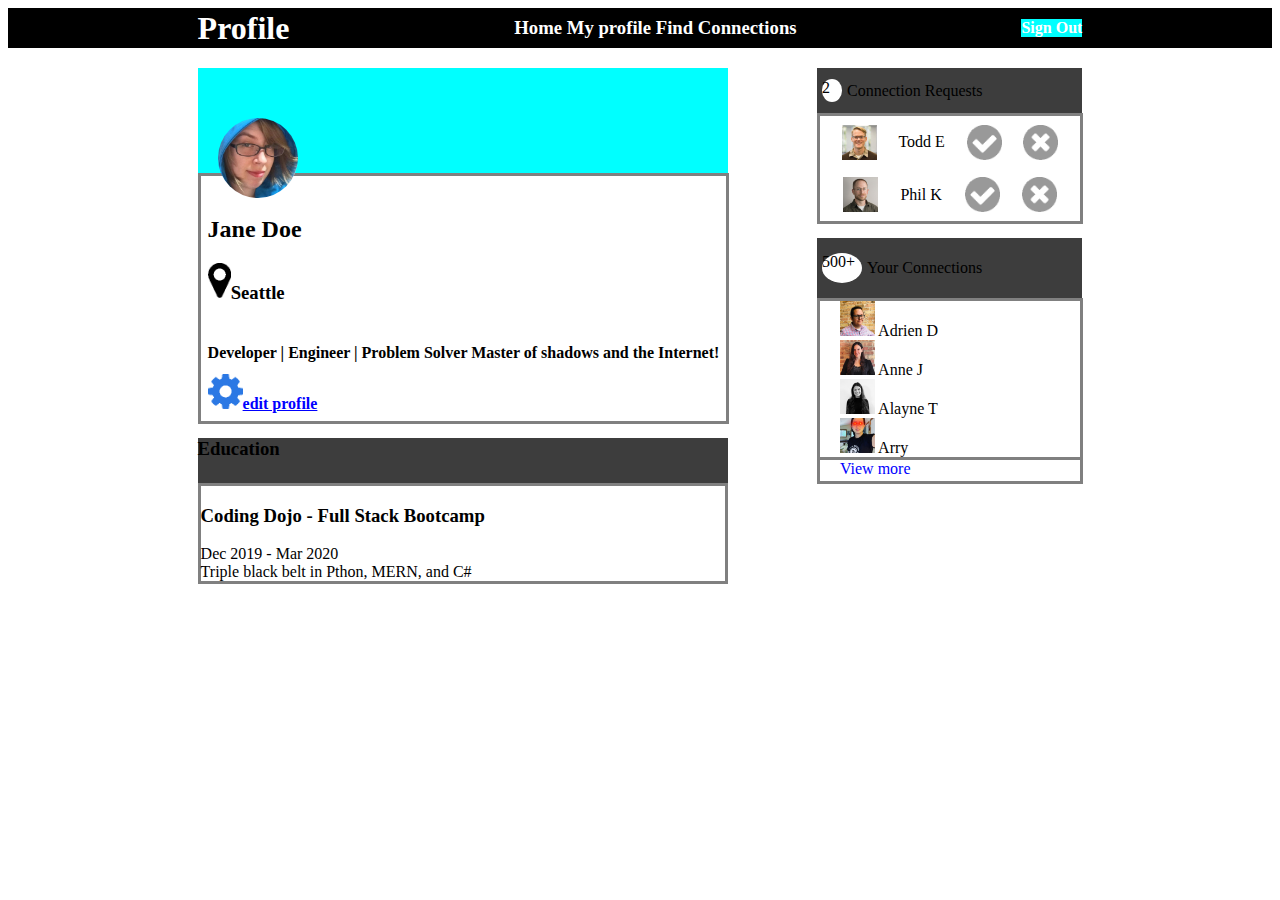
==== Profile Page/index.html @ 399c104f "Profile Page" ====
<!DOCTYPE html>
<html lang="en">
<head>
    <meta charset="UTF-8">
    <meta http-equiv="X-UA-Compatible" content="IE=edge">
    <meta name="viewport" content="width=device-width, initial-scale=1.0">
    <title>Document</title>
    <link rel="stylesheet" href="style.css">
</head>
<body>
    <div id="navbar">
        <div><h1>Profile</h1></div>
        <div id="navcat"><h3> Home   My profile  Find Connections</h3></div>
        <div id="signout"> <b>Sign Out</b></div>
    </div>
    <div id="page">
        <div id="mainpage">
            <div id="profile">
                <div id="proftop">
                    <img id="pfp" src="jane-m.jpg" alt="pfp">
                </div>
                <div id="profbot">
                    <div id="profname"><h2>Jane Doe</h2></div>
                    <div id="location">
                        <img id="marker" src="map-marker.png" alt="map marker"><h3>Seattle</h3>
                    </div>
                    <div id="description">
                        <h4>Developer | Engineer | Problem Solver Master of shadows and the Internet!</h4>
                    </div>
                    <div id="setting">
                        <img id="settings" src="gear.png" alt="gear"><h4><u>edit profile</u></h3>
                    </div>
                </div>
            </div>
            <div id="education">
                <div id="edutop"><h3>Education</h3></div>
                <div id="edubot">
                    <div><h3>Coding Dojo - Full Stack Bootcamp</h3></div>
                    <div id="time">Dec 2019 - Mar 2020</div>
                    <div>Triple black belt in Pthon, MERN, and C#</div>
                </div>
            </div>
        </div>
        <div id="sidepage">
            <div id="conreq">
                <div id="contop">
                    <div id="connum">2</div>
                    Connection Requests
                </div>
                <div id="conbot">
                    <div id="conpeople">
                        <img id="picture" src="todd-s.jpg" alt="Todd">Todd E <img id="picture" src="accept-circle.png" alt="accept"><img id="picture" src="close-circle.png" alt="close">
                    </div>
                    <div id="conpeople">
                        <img id="picture" src="phil-s.jpg" alt="Phil">Phil K <img id="picture" src="accept-circle.png" alt="accept"><img id="picture" src="close-circle.png" alt="close">
                    </div>
                </div>
            </div>
            <div id="yourcon">
                <div id="yourtop">
                    <div id="yournum">500+ </div>
                    Your Connections
                </div>
                <div id="yourbot">
                    <div id="yourpeople">
                        <img id="picture" src="adrien-s.jpg" alt="Adrien"> Adrien D
                    </div>
                    <div id="yourpeople">
                        <img id="picture" src="anne-s.jpg" alt="Adrien"> Anne J
                    </div>
                    <div id="yourpeople">
                        <img id="picture" src="alayne-s.jpg" alt="Adrien"> Alayne T
                    </div>
                    <div id="yourpeople">
                        <img id="picture" src="arry-s.jpg" alt="Arry"> Arry
                    </div>
                    <div id="viewmore">
                        <div id="viewbutton">View more</div>
                    </div>
                </div>
            </div>
        </div>
    </div>
</body>
</html>
---- Profile Page/style.css ----
#navbar{
    height: 40px;
    background-color: black;
    color: white;
    display: flex;
    margin: auto;
    justify-content: space-between;
    align-items: center;
    padding-left: 15%;
    padding-right: 15%;
    margin-bottom: 20px;
}

#navcat{
    display: flex;
    justify-content: space-evenly;
}

#signout{
    justify-self: right;
    background-color: cyan;
}

#page{
    height: auto;
    padding-left: 15%;
    padding-right: 15%;
    display: flex;
    justify-content: space-between;
}

#mainpage{
    background-color: white;
    height: 700px;
    width: 60%;
}

#sidepage{
    height: 700px;
    width: 30%;
}

#profile{
    background-color: brown;
    height: 350px;
    width: 100%;
    margin-bottom: 20px;
}

#proftop{
    background-color: cyan;
    height: 30%;
    width: 100%;
}

#profbot{
    background-color: white;
    height: 70%;
    width: 99%;
    border: 3px solid gray;
}

#pfp{
    height: 80px;
    width: 80px;
    border-radius: 50%;
    position: relative;
    left: 20px;
    bottom: -50px;
}

#profname{
    margin-top: 40px;
    margin-left: 7px;
}

#location{
    display: flex;
    margin-left: 7px;
}

#marker{
    height: 35px;
}

#description{
    height: 30px;
    margin-left: 7px;
}

#setting{
    display: flex;
    margin-left: 7px;
}

#settings{
    color: blue;
    height: 35px;
}

u{
    color: blue;
}

#education{
    background-color: white;
    height: 300px;
    width: 100%;
    margin-bottom: 20px;
}

#edutop{
    height: 15%;
    width: 100%;
    background-color: rgb(61, 61, 61);
}

#edubot{
    border: 3px solid gray;
}

#conreq{
    height: 150px;
    width: 100%;
    background-color: white;
    margin-bottom: 20px;
}

#contop{
    height: 30%;
    width: 100%;
    background-color: rgb(61, 61, 61);
    align-items: center;
    display: flex;
}

#connum{
    height: 50%;
    width: 20px;
    border-radius: 50%;
    background-color: white;
    margin: 5px;
}

#conbot{
    background-color: brown;
    height: 70%;
    width: 98%;
    border: 3px solid gray;
}

#conpeople{
    height: 50%;
    width: 100%;
    background-color: white;
    display: flex;
    align-items: center;
    justify-content: space-evenly;
}

#picture{
    height: 35px;
}

#yourcon{
    height: 300px;
    width: 100%;
}

#yourtop{
    height: 20%;
    width: 100%;
    background-color: rgb(61, 61, 61);
    display: flex;
    align-items: center;
}

#yournum{
    height: 50%;
    width: 40px;
    border-radius: 50%;
    background-color: white;
    margin: 5px;
}

#yourbot{
    height: 60%;
    width: 98%;
    background-color: white;
    border: 3px solid gray;
}

#yourpeople{
    margin-left: 20px;
}

#viewmore{
    height: 20%;
    width: 100%;
    border-top: 3px solid gray;
}

#viewbutton{
    color: blue;
    margin-left: 20px;
}
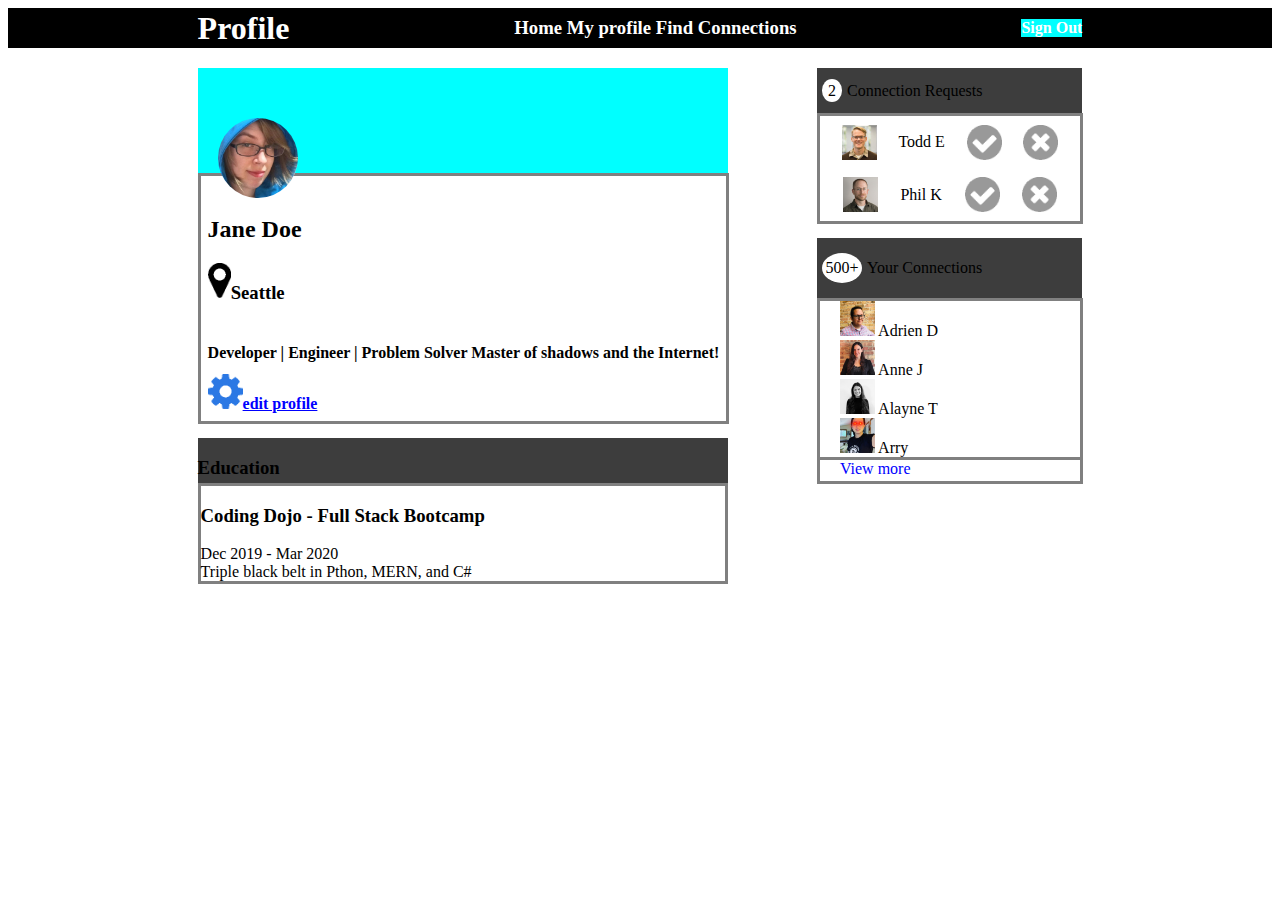
==== commit 7b071506: "test" ====
--- a/Profile Page/index.html
+++ b/Profile Page/index.html
@@ -82,4 +82,4 @@
         </div>
     </div>
 </body>
-</html>+</html>
--- a/Profile Page/style.css
+++ b/Profile Page/style.css
@@ -113,6 +113,7 @@
     height: 15%;
     width: 100%;
     background-color: rgb(61, 61, 61);
+    display: flex;
 }
 
 #edubot{
@@ -140,6 +141,9 @@
     border-radius: 50%;
     background-color: white;
     margin: 5px;
+    display: flex;
+    justify-content: center;
+    align-items: center;
 }
 
 #conbot{
@@ -181,6 +185,9 @@
     border-radius: 50%;
     background-color: white;
     margin: 5px;
+    display: flex;
+    justify-content: center;
+    align-items: center;
 }
 
 #yourbot{
